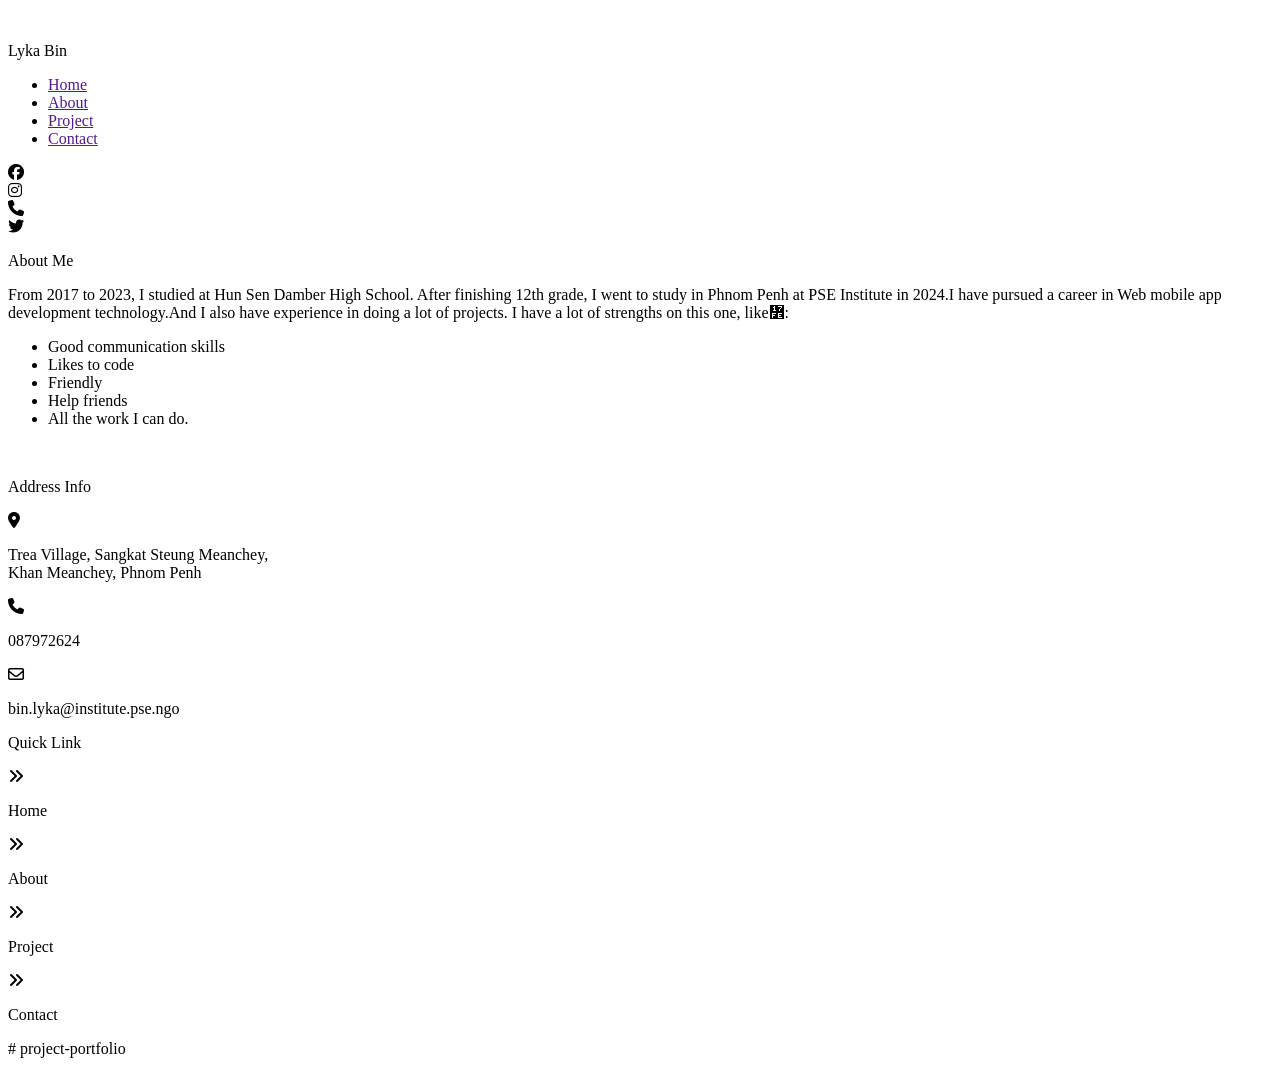
==== about.html @ 6b308722 "first commit" ====
<!DOCTYPE html>
<html lang="en">
<head>
    <meta charset="UTF-8">
    <meta name="viewport" content="width=device-width, initial-scale=1.0">
    <title>About</title>
    <link rel="stylesheet" href="style/style.css">
    <link rel="stylesheet" href="https://cdnjs.cloudflare.com/ajax/libs/font-awesome/6.7.1/css/all.min.css">
</head>
<body>
    <div class="container">
        <div class="box-menu">
            <div class="box-img">
                <div class="box-im"><img src="imgs/1.png" alt=""></div>
                <div class="box-p"><p>Lyka Bin</p></div>
            </div>
            <div class="menu">
                <ul>
                    <li>
                        <a href="">Home</a>
                    </li>
                    <li>
                        <a href="">About</a>
                    </li>
                    <li>
                        <a href="">Project</a>
                    </li>
                    <li>
                        <a href="">Contact</a>
                    </li>
                </ul>
            </div>
            <div class="icon">
                <div class="box"><i class="fa-brands fa-facebook"></i></div>
                <div class="box"><i class="fa-brands fa-instagram"></i></div>
                <div class="box"><i class="fa-solid fa-phone"></i></div>
                <div class="box"><i class="fa-brands fa-twitter"></i></div>
            </div>
        </div>
        <div class="box3">
            <div class="box3-1">
                <div class="box3-1-1"><p>About Me</p></div>
                <div class="box3-1-2"><p>From 2017 to 2023, I studied at Hun Sen Damber High School. After finishing 12th grade, I went to study in Phnom Penh at PSE Institute in 2024.I have pursued a career in Web mobile app development technology.And I also have experience in doing a lot of projects.
                    I have a lot of strengths on this one, like៾:</p>
                    <div class="box3-1-2-1">
                        <ul>
                            <li>Good communication skills</li>
                            <li>Likes to code</li>
                            <li>Friendly</li>
                            <li>Help friends</li>
                            <li>All the work I can do.</li>
                        </ul>
                    </div>
                </div>
            </div>
            <div class="box3-2">
                <div class="pic"><img src="imgs/ka.jpg" alt=""></div>
            </div>
        </div>
        <div class="footer">
            <div class="f-1">
                <div class="f1-1"><p>Address Info</p></div>
                <div class="f1-2">
                    <div class="b-icon"><i class="fa-solid fa-location-dot"></i></div>
                    <div class="b-cc"><p>Trea Village, Sangkat Steung Meanchey, <br>Khan Meanchey, Phnom Penh</p></div>
                </div>
                <div class="f1-2">
                    <div class="b-icon"><i class="fa-solid fa-phone"></i></div>
                    <div class="b-cc"><p>087972624</p></div>
                </div>
                <div class="f1-2">
                    <div class="b-icon"><i class="fa-regular fa-envelope"></i></div>
                    <div class="b-cc"><p>bin.lyka@institute.pse.ngo</p></div>
                </div>
            </div>
            <div class="f-1">
                <div class="f1-1"><p>Quick Link</p></div>
                <div class="f1-2">
                    <div class="b-icon"><i class="fa-solid fa-angles-right"></i></div>
                    <div class="b-cc"><p>Home</p></div>
                </div>
                <div class="f1-2">
                    <div class="b-icon"><i class="fa-solid fa-angles-right"></i></div>
                    <div class="b-cc"><p>About</p></div>
                </div>
                <div class="f1-2">
                    <div class="b-icon"><i class="fa-solid fa-angles-right"></i></div>
                    <div class="b-cc"><p>Project</p></div>
                </div>
                <div class="f1-2">
                    <div class="b-icon"><i class="fa-solid fa-angles-right"></i></div>
                    <div class="b-cc"><p>Contact</p></div>
                </div>
            </div>
        </div>
    </div>    
</body>
</html># project-portfolio
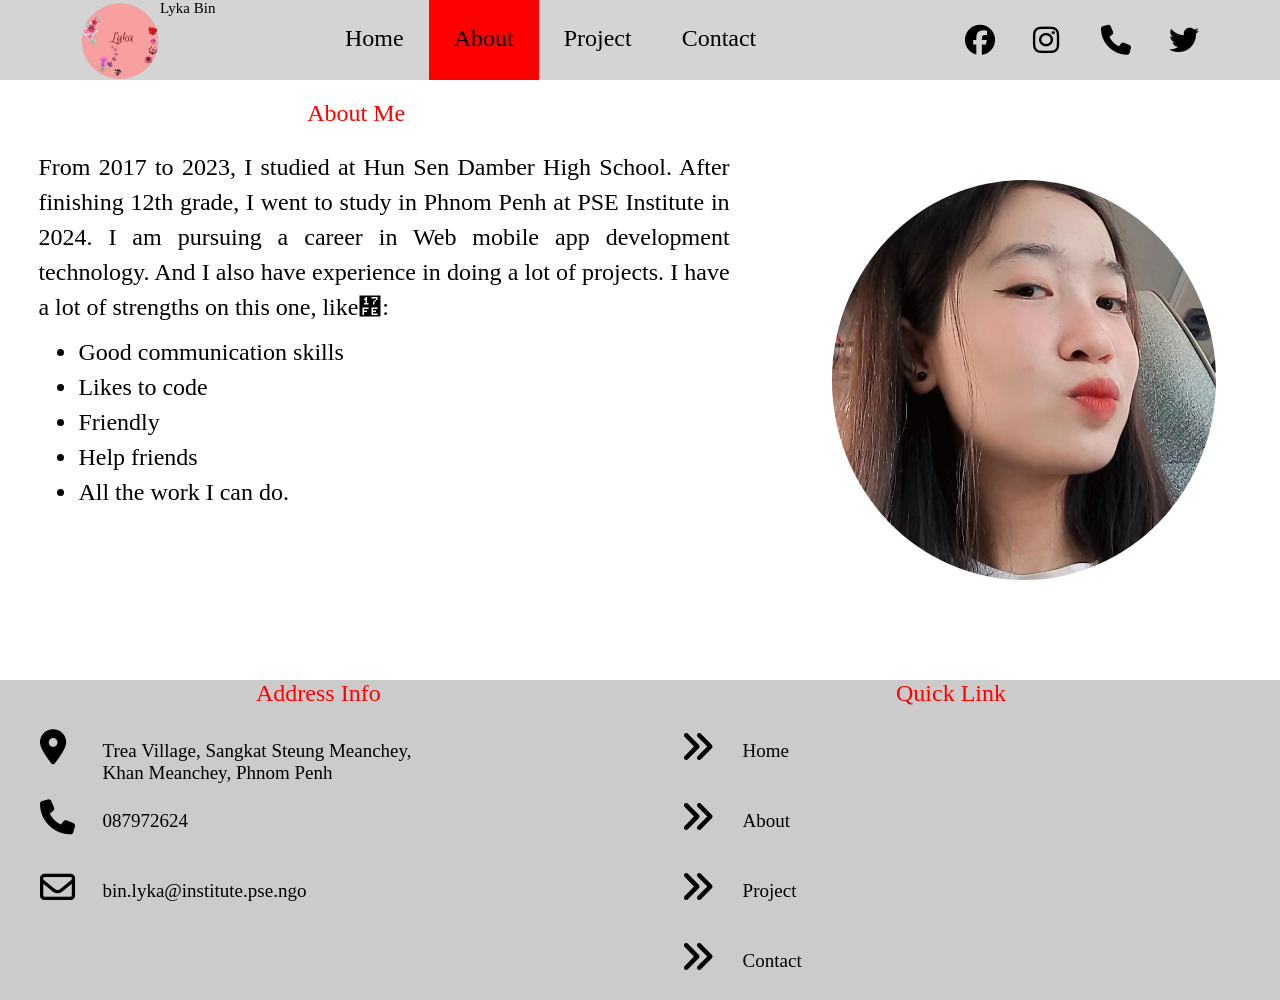
==== commit 0e4c5fb0: "add about" ====
--- a/about.html
+++ b/about.html
@@ -1,98 +1,112 @@
 <!DOCTYPE html>
 <html lang="en">
-<head>
-    <meta charset="UTF-8">
-    <meta name="viewport" content="width=device-width, initial-scale=1.0">
+  <head>
+    <meta charset="UTF-8" />
+    <meta name="viewport" content="width=device-width, initial-scale=1.0" />
     <title>About</title>
-    <link rel="stylesheet" href="style/style.css">
-    <link rel="stylesheet" href="https://cdnjs.cloudflare.com/ajax/libs/font-awesome/6.7.1/css/all.min.css">
-</head>
-<body>
+    <link rel="stylesheet" href="style/style.css" />
+    <link
+      rel="stylesheet"
+      href="https://cdnjs.cloudflare.com/ajax/libs/font-awesome/6.7.1/css/all.min.css"
+    />
+  </head>
+  <body>
     <div class="container">
-        <div class="box-menu">
-            <div class="box-img">
-                <div class="box-im"><img src="imgs/1.png" alt=""></div>
-                <div class="box-p"><p>Lyka Bin</p></div>
+      <div class="box-menu">
+        <div class="box-img">
+          <div class="box-im"><img src="imgs/1.png" alt="" /></div>
+          <div class="box-p"><p>Lyka Bin</p></div>
+        </div>
+        <div class="menu">
+          <ul>
+            <li>
+              <a href="home.html">Home</a>
+            </li>
+            <li>
+              <a href="#" style="background-color: red">About</a>
+            </li>
+            <li>
+              <a href="project.html">Project</a>
+            </li>
+            <li>
+              <a href="contact.html">Contact</a>
+            </li>
+          </ul>
+        </div>
+        <div class="icon">
+          <div class="box"><i class="fa-brands fa-facebook"></i></div>
+          <div class="box"><i class="fa-brands fa-instagram"></i></div>
+          <div class="box"><i class="fa-solid fa-phone"></i></div>
+          <div class="box"><i class="fa-brands fa-twitter"></i></div>
+        </div>
+      </div>
+      <div class="box3">
+        <div class="box3-1">
+          <div class="box3-1-1"><p>About Me</p></div>
+          <div class="box3-1-2">
+            <p>
+              From 2017 to 2023, I studied at Hun Sen Damber High School. After
+              finishing 12th grade, I went to study in Phnom Penh at PSE
+              Institute in 2024. I am pursuing a career in Web mobile app
+              development technology. And I also have experience in doing a lot
+              of projects. I have a lot of strengths on this one, like៾:
+            </p>
+            <div class="box3-1-2-1">
+              <ul>
+                <li>Good communication skills</li>
+                <li>Likes to code</li>
+                <li>Friendly</li>
+                <li>Help friends</li>
+                <li>All the work I can do.</li>
+              </ul>
             </div>
-            <div class="menu">
-                <ul>
-                    <li>
-                        <a href="">Home</a>
-                    </li>
-                    <li>
-                        <a href="">About</a>
-                    </li>
-                    <li>
-                        <a href="">Project</a>
-                    </li>
-                    <li>
-                        <a href="">Contact</a>
-                    </li>
-                </ul>
+          </div>
+        </div>
+        <div class="box3-2">
+          <div class="pic"><img src="imgs/ka.jpg" alt="" /></div>
+        </div>
+      </div>
+      <div class="footer">
+        <div class="f-1">
+          <div class="f1-1"><p>Address Info</p></div>
+          <div class="f1-2">
+            <div class="b-icon"><i class="fa-solid fa-location-dot"></i></div>
+            <div class="b-cc">
+              <p>
+                Trea Village, Sangkat Steung Meanchey, <br />Khan Meanchey,
+                Phnom Penh
+              </p>
             </div>
-            <div class="icon">
-                <div class="box"><i class="fa-brands fa-facebook"></i></div>
-                <div class="box"><i class="fa-brands fa-instagram"></i></div>
-                <div class="box"><i class="fa-solid fa-phone"></i></div>
-                <div class="box"><i class="fa-brands fa-twitter"></i></div>
-            </div>
+          </div>
+          <div class="f1-2">
+            <div class="b-icon"><i class="fa-solid fa-phone"></i></div>
+            <div class="b-cc"><p>087972624</p></div>
+          </div>
+          <div class="f1-2">
+            <div class="b-icon"><i class="fa-regular fa-envelope"></i></div>
+            <div class="b-cc"><p>bin.lyka@institute.pse.ngo</p></div>
+          </div>
         </div>
-        <div class="box3">
-            <div class="box3-1">
-                <div class="box3-1-1"><p>About Me</p></div>
-                <div class="box3-1-2"><p>From 2017 to 2023, I studied at Hun Sen Damber High School. After finishing 12th grade, I went to study in Phnom Penh at PSE Institute in 2024.I have pursued a career in Web mobile app development technology.And I also have experience in doing a lot of projects.
-                    I have a lot of strengths on this one, like៾:</p>
-                    <div class="box3-1-2-1">
-                        <ul>
-                            <li>Good communication skills</li>
-                            <li>Likes to code</li>
-                            <li>Friendly</li>
-                            <li>Help friends</li>
-                            <li>All the work I can do.</li>
-                        </ul>
-                    </div>
-                </div>
-            </div>
-            <div class="box3-2">
-                <div class="pic"><img src="imgs/ka.jpg" alt=""></div>
-            </div>
+        <div class="f-1">
+          <div class="f1-1"><p>Quick Link</p></div>
+          <div class="f1-2">
+            <div class="b-icon"><i class="fa-solid fa-angles-right"></i></div>
+            <div class="b-cc"><p>Home</p></div>
+          </div>
+          <div class="f1-2">
+            <div class="b-icon"><i class="fa-solid fa-angles-right"></i></div>
+            <div class="b-cc"><p>About</p></div>
+          </div>
+          <div class="f1-2">
+            <div class="b-icon"><i class="fa-solid fa-angles-right"></i></div>
+            <div class="b-cc"><p>Project</p></div>
+          </div>
+          <div class="f1-2">
+            <div class="b-icon"><i class="fa-solid fa-angles-right"></i></div>
+            <div class="b-cc"><p>Contact</p></div>
+          </div>
         </div>
-        <div class="footer">
-            <div class="f-1">
-                <div class="f1-1"><p>Address Info</p></div>
-                <div class="f1-2">
-                    <div class="b-icon"><i class="fa-solid fa-location-dot"></i></div>
-                    <div class="b-cc"><p>Trea Village, Sangkat Steung Meanchey, <br>Khan Meanchey, Phnom Penh</p></div>
-                </div>
-                <div class="f1-2">
-                    <div class="b-icon"><i class="fa-solid fa-phone"></i></div>
-                    <div class="b-cc"><p>087972624</p></div>
-                </div>
-                <div class="f1-2">
-                    <div class="b-icon"><i class="fa-regular fa-envelope"></i></div>
-                    <div class="b-cc"><p>bin.lyka@institute.pse.ngo</p></div>
-                </div>
-            </div>
-            <div class="f-1">
-                <div class="f1-1"><p>Quick Link</p></div>
-                <div class="f1-2">
-                    <div class="b-icon"><i class="fa-solid fa-angles-right"></i></div>
-                    <div class="b-cc"><p>Home</p></div>
-                </div>
-                <div class="f1-2">
-                    <div class="b-icon"><i class="fa-solid fa-angles-right"></i></div>
-                    <div class="b-cc"><p>About</p></div>
-                </div>
-                <div class="f1-2">
-                    <div class="b-icon"><i class="fa-solid fa-angles-right"></i></div>
-                    <div class="b-cc"><p>Project</p></div>
-                </div>
-                <div class="f1-2">
-                    <div class="b-icon"><i class="fa-solid fa-angles-right"></i></div>
-                    <div class="b-cc"><p>Contact</p></div>
-                </div>
-            </div>
-        </div>
-    </div>    
-</body>
-</html># project-portfolio
+      </div>
+    </div>
+  </body>
+</html>
--- a/style/style.css
+++ b/style/style.css
@@ -0,0 +1,518 @@
+* {
+  margin: 0;
+  padding: 0;
+  box-sizing: border-box;
+}
+body {
+  scroll-behavior: smooth;
+}
+.container {
+  width: 100%;
+  height: 800px;
+  background-color: white;
+}
+.box-menu {
+  width: 100%;
+  height: 80px;
+  background-color: rgba(128, 128, 128, 0.336);
+  display: flex;
+}
+.box-img {
+  width: 25%;
+  height: 100%;
+  display: flex;
+}
+.box-im {
+  width: 25%;
+  height: 100%;
+  margin-left: 80px;
+  border-radius: 90px;
+  display: flex;
+}
+.box-im img {
+  width: 100%;
+  height: 100%;
+}
+.box-p {
+  width: 30%;
+  height: 30px;
+  display: flex;
+}
+.box-p p {
+  color: black;
+  font-size: 15px;
+}
+.menu {
+  width: 50%;
+  height: 100%;
+  display: flex;
+}
+.menu ul {
+  list-style-type: none;
+  display: flex;
+}
+.menu ul li {
+  display: flex;
+}
+.menu ul li a {
+  font-size: 24px;
+  font-family: Time New Romen;
+  text-decoration: none;
+  display: block;
+  padding: 25px;
+  color: black;
+}
+.menu ul li a:hover {
+  color: white;
+  background-color: red;
+}
+.icon {
+  width: 25%;
+  height: 100%;
+  display: flex;
+}
+.box {
+  width: 15%;
+  height: 40px;
+  margin-top: 20px;
+  display: flex;
+  margin-right: 20px;
+}
+.box i {
+  font-size: 30px;
+  margin: 5px;
+}
+.box2 {
+  width: 100%;
+  height: 600px;
+  overflow: hidden;
+  display: flex;
+}
+.box2-1 {
+  width: 50%;
+  height: 550px;
+  display: flex;
+}
+.box2-1-1 {
+  width: 60%;
+  height: 450px;
+  margin-left: 15%;
+  margin-top: 5%;
+}
+.box2-1-1 img {
+  width: 100%;
+  height: 100%;
+  border-radius: 20px;
+}
+.box2-2 {
+  width: 70%;
+  height: 550px;
+  display: flex;
+}
+.box-o {
+  width: 100%;
+  height: 550px;
+  margin-top: 5%;
+}
+.box-o p {
+  font-size: 24px;
+  font-family: Time New Roman;
+  color: red;
+  margin-top: 10px;
+}
+.bb {
+  width: 80%;
+  height: 50px;
+  display: flex;
+}
+.a {
+  width: 25%;
+  height: 50px;
+}
+.b {
+  width: 75%;
+  height: 50px;
+  display: flex;
+  font-size: 24px;
+  font-family: Time New Roman;
+}
+.c {
+  width: 75%;
+  height: 90px;
+  display: flex;
+  font-size: 24px;
+  font-family: Time New Roman;
+}
+.box-c {
+  width: 100%;
+  height: 80px;
+  margin-top: 15%;
+  display: flex;
+  margin-left: 5px;
+}
+.x {
+  width: 40%;
+  height: 80px;
+  display: flex;
+}
+.x-a {
+  width: 20%;
+  height: 50px;
+  margin-top: 15px;
+}
+.x-a i {
+  font-size: 30px;
+  margin-top: 10px;
+}
+.x-b {
+  width: 80%;
+  height: 30px;
+  display: flex;
+  font-size: 20px;
+  margin-top: 15%;
+}
+.box3 {
+  width: 100%;
+  height: 600px;
+  display: flex;
+}
+.box3-1 {
+  width: 60%;
+  height: 600px;
+  display: block;
+}
+.box3-1-1 {
+  width: 100%;
+  height: 70px;
+  display: flex;
+}
+.box3-1-1 p {
+  font-size: 24px;
+  font-family: Time New Roman;
+  color: red;
+  margin-left: 40%;
+  margin-top: 20px;
+}
+.box3-1-2 {
+  width: 90%;
+  height: 530px;
+  display: block;
+  margin: auto;
+}
+.box3-1-2 p {
+  font-size: 24px;
+  font-family: Tim New Roman;
+  display: flex;
+  line-height: 35px;
+  text-align: justify;
+}
+.box3-1-2-1 {
+  width: 70%;
+  height: 250px;
+  margin-left: 40px;
+  margin-top: 10px;
+}
+.box3-1-2-1 ul li {
+  font-size: 24px;
+  font-family: Tim New Roman;
+  line-height: 35px;
+}
+.box3-2 {
+  width: 40%;
+  height: 600px;
+  display: flex;
+}
+.pic {
+  width: 75%;
+  height: 400px;
+  border-radius: 100%;
+  margin: auto;
+}
+.pic img {
+  width: 100%;
+  height: 100%;
+  border-radius: 100%;
+  object-fit: cover;
+}
+.box4 {
+  width: 100%;
+  height: 600px;
+  display: flex;
+}
+.box4-1 {
+  width: 50%;
+  height: 600px;
+  display: block;
+}
+.box4-1-1 {
+  width: 100%;
+  height: 200px;
+  margin-top: 10px;
+  display: flex;
+}
+.box4-1-1-1 {
+  width: 40%;
+  height: 200px;
+  margin-left: 6%;
+  display: flex;
+}
+.box4-1-1-1 img {
+  width: 100%;
+  height: 100%;
+}
+.box4-1-2 {
+  width: 100%;
+  height: 120px;
+  display: flex;
+  margin-top: 10px;
+}
+.box4-1-2-1 {
+  width: 20%;
+  height: 120px;
+  display: flex;
+  margin-left: 25px;
+}
+.box4-1-2-1 img {
+  width: 100%;
+  height: 100%;
+}
+.box4-2 {
+  width: 50%;
+  height: 600px;
+  display: block;
+}
+.ex {
+  width: 100%;
+  height: 200px;
+  margin-top: 5px;
+  display: block;
+}
+.ex1 {
+  width: 100%;
+  height: 40px;
+  display: flex;
+}
+.ex p {
+  font-size: 24px;
+  font-family: Tim New Roman;
+  color: red;
+  margin: auto;
+}
+.ex2 {
+  width: 100%;
+  height: 80px;
+  display: flex;
+}
+.ex2-1 {
+  width: 20%;
+  height: 80px;
+}
+.ex2-1 p {
+  font-size: 24px;
+  font-family: Tim New Roman;
+  color: red;
+  margin-top: 20px;
+}
+.ex2-2 {
+  width: 80%;
+  height: 80px;
+}
+.ex2-2 p {
+  font-size: 24px;
+  font-family: Tim New Roman;
+  color: black;
+  line-height: 35px;
+  text-align: justify;
+}
+.my {
+  width: 100%;
+  height: 150px;
+  display: block;
+}
+.my1 {
+  width: 100%;
+  height: 30px;
+}
+.my1 p {
+  font-size: 24px;
+  font-family: Tim New Roman;
+  color: red;
+  margin-left: 40%;
+}
+.my2 {
+  width: 100%;
+  height: 120px;
+  display: flex;
+}
+.my2-1 {
+  width: 20%;
+  height: 100px;
+}
+.my2-1 p {
+  font-size: 24px;
+  font-family: Tim New Roman;
+  color: red;
+  margin-top: 35px;
+  line-height: 35px;
+}
+.my2-2 {
+  width: 80%;
+  height: 100px;
+}
+.my2-2 p {
+  font-size: 24px;
+  font-family: Tim New Roman;
+  color: black;
+  line-height: 28px;
+}
+.ed {
+  width: 100%;
+  height: 245px;
+  display: block;
+}
+.ed1 {
+  width: 100%;
+  height: 40px;
+}
+.ed1 p {
+  font-size: 24px;
+  font-family: Tim New Roman;
+  color: red;
+  margin-left: 42%;
+}
+.ed2 {
+  width: 100%;
+  height: 40px;
+  display: flex;
+}
+.ed2-1 {
+  width: 30%;
+  height: 40px;
+}
+.ed2-1 p {
+  font-size: 24px;
+  font-family: Tim New Roman;
+  color: red;
+  margin-top: 5px;
+}
+.ed2-2 {
+  width: 70%;
+  height: 40px;
+  display: flex;
+}
+.ed2-2 p {
+  font-size: 24px;
+  font-family: Tim New Roman;
+  color: black;
+  line-height: 35px;
+  text-align: justify;
+}
+.box5 {
+  width: 100%;
+  height: 720px;
+  display: flex;
+}
+.box5-1 {
+  width: 60%;
+  height: 720px;
+  display: block;
+}
+.pl {
+  width: 100%;
+  height: 50px;
+  margin-top: 40px;
+  display: flex;
+}
+.pl p {
+  font-size: 24px;
+  font-family: Tim New Roman;
+  color: red;
+  margin-left: 40%;
+  margin-top: 10px;
+}
+.box-contact {
+  width: 100%;
+  height: 60px;
+  margin-top: 40px;
+}
+.box-contact form {
+  margin-left: 10%;
+}
+.box-contact form label {
+  font-size: 24px;
+  font-family: Times New Roman;
+}
+.box-contact form input {
+  width: 60%;
+  height: 60px;
+  font-size: 24px;
+  font-family: Times New Roman;
+}
+.submit {
+  width: 100%;
+  height: 60px;
+  margin-top: 40px;
+}
+.submit input {
+  width: 25%;
+  height: 50px;
+  margin-left: 40%;
+  margin-top: 5px;
+  font-size: 24px;
+  border-radius: 20px;
+  background-color: red;
+  color: white;
+  font-family: Times New Roman;
+}
+.box5-2 {
+  width: 40%;
+  height: 720px;
+  background-color: blue;
+}
+.footer {
+  width: 100%;
+  height: 320px;
+  background-color: rgba(0, 0, 0, 0.205);
+  display: flex;
+}
+.f-1 {
+  width: 50%;
+  height: 300px;
+}
+.f1-1 {
+  width: 100%;
+  height: 40px;
+}
+.f1-1 p {
+  font-size: 24px;
+  font-family: Time New Roman;
+  color: red;
+  margin-left: 40%;
+}
+.f1-2 {
+  width: 90%;
+  height: 60px;
+  margin-top: 10px;
+  display: flex;
+}
+.b-icon {
+  width: 10%;
+  height: 50px;
+  margin-left: 30px;
+  display: flex;
+}
+.b-icon i {
+  font-size: 35px;
+  margin-left: 10px;
+}
+.b-cc p {
+  font-size: 19px;
+  font-family: Time New Roman;
+  margin-top: 10px;
+}
+.b-cc {
+  width: 90%;
+  height: 60px;
+  margin-left: 20px;
+  display: flex;
+}
